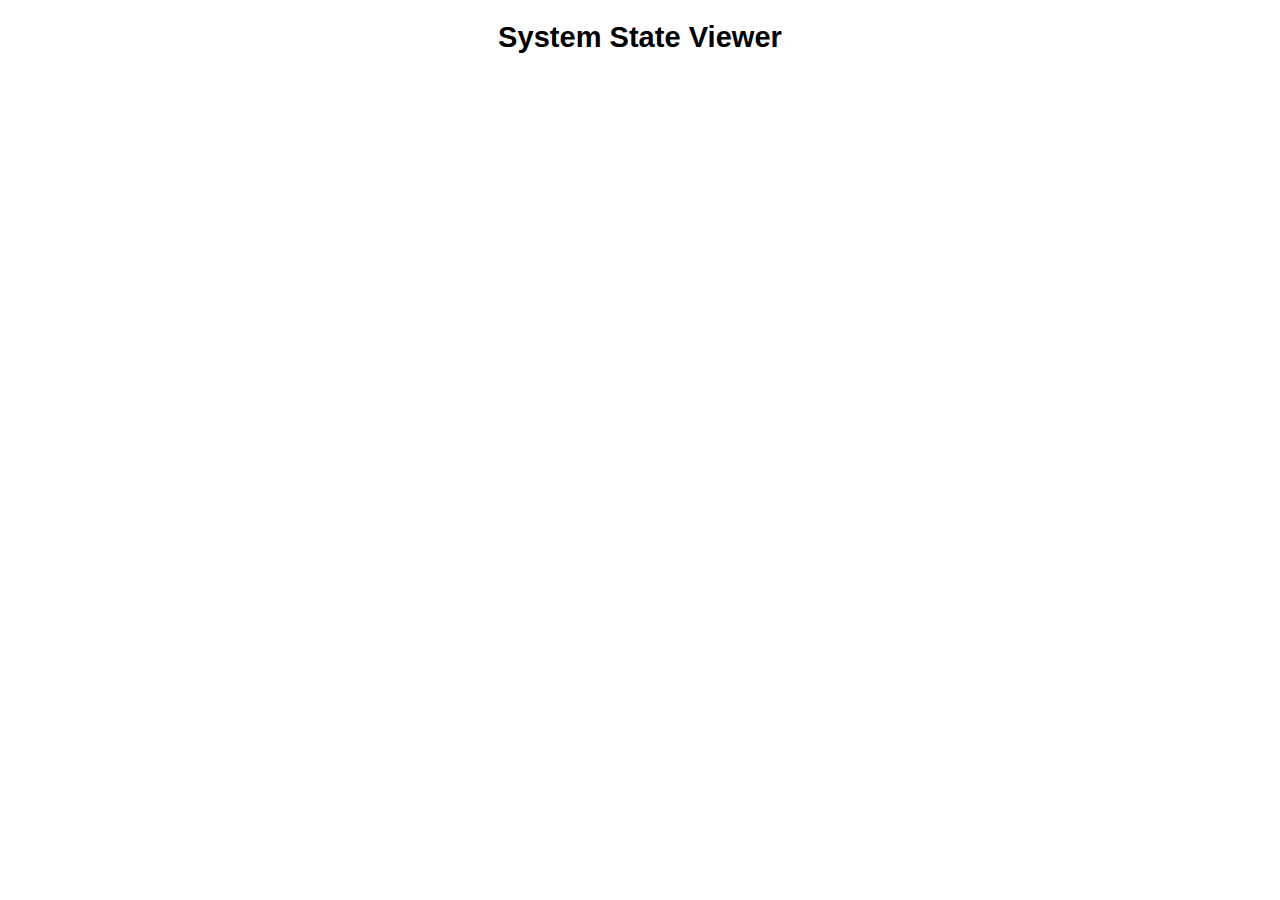
==== programs/viewer/wheel.html @ 57f25dc2 "replaced state json js data with c++ variable" ====
<!DOCTYPE html>
<meta charset="utf-8">
<title>System State Viewer</title>
<meta name="description" content="A visualisation of coffee flavours.">
<style>
@import url(style.css);
path {
  stroke: #000;
  stroke-width: 1.5;
  cursor: pointer;
}

text {
  font: 11px sans-serif;
  cursor: pointer;
}

body {
  width: 680px;
  margin: 0 auto;
}

h1 {
  text-align: center;
  margin: .5em 0;
}

p#intro {
  text-align: center;
  margin: 1em 0;
}
</style>

<h1>System State Viewer</h1>
<div id="vis"><!--<img src="full.png">--></div>
<script src="http://d3js.org/d3.v3.min.js"></script>
<script>
var width = 640,
    height = width,
    radius = width / 2,
    x = d3.scale.linear().range([0, 2 * Math.PI]),
    y = d3.scale.pow().exponent(1.3).domain([0, 1]).range([0, radius]),
    padding = 5,
    duration = 1000;

var div = d3.select("#vis");

div.select("img").remove();

var vis = div.append("svg")
    .attr("width", width + padding * 2)
    .attr("height", height + padding * 2)
  .append("g")
    .attr("transform", "translate(" + [radius + padding, radius + padding] + ")");

div.append("p")
    .attr("id", "intro")
    .text("Click to zoom!");

var partition = d3.layout.partition()
    .sort(null)
    .value(function(d) { return 5.8 - d.depth; });

var arc = d3.svg.arc()
    .startAngle(function(d) { return Math.max(0, Math.min(2 * Math.PI, x(d.x))); })
    .endAngle(function(d) { return Math.max(0, Math.min(2 * Math.PI, x(d.x + d.dx))); })
    .innerRadius(function(d) { return Math.max(0, d.y ? y(d.y) : d.y); })
    .outerRadius(function(d) { return Math.max(0, y(d.y + d.dy)); });

d3.json("wheel.json", function(error, json) {
  var jsondata = JSON.parse(jsHandler.GetStateJSON());
  //alert('jsondata: ' + jsondata.length);

  //var nodes = partition.nodes({children: json});
  var nodes = partition.nodes({children: jsondata});

  var path = vis.selectAll("path").data(nodes);
  path.enter().append("path")
      .attr("id", function(d, i) { return "path-" + i; })
      .attr("d", arc)
      .attr("fill-rule", "evenodd")
      .style("fill", color)
      .on("click", click);

  var text = vis.selectAll("text").data(nodes);
  var textEnter = text.enter().append("text")
      .style("fill-opacity", 1)
      .style("fill", function(d) {
        return brightness(d3.rgb(color(d))) < 125 ? "#eee" : "#000";
      })
      .attr("text-anchor", function(d) {
        return x(d.x + d.dx / 2) > Math.PI ? "end" : "start";
      })
      .attr("dy", ".2em")
      .attr("transform", function(d) {
        var multiline = (d.name || "").split(" ").length > 1,
            angle = x(d.x + d.dx / 2) * 180 / Math.PI - 90,
            rotate = angle + (multiline ? -.5 : 0);
        return "rotate(" + rotate + ")translate(" + (y(d.y) + padding) + ")rotate(" + (angle > 90 ? -180 : 0) + ")";
      })
      .on("click", click);
  textEnter.append("tspan")
      .attr("x", 0)
      .text(function(d) { return d.depth ? d.name.split(" ")[0] : ""; });
  textEnter.append("tspan")
      .attr("x", 0)
      .attr("dy", "1em")
      .text(function(d) { return d.depth ? d.name.split(" ")[1] || "" : ""; });

  function click(d) {
    path.transition()
      .duration(duration)
      .attrTween("d", arcTween(d));

    // Somewhat of a hack as we rely on arcTween updating the scales.
    text.style("visibility", function(e) {
          return isParentOf(d, e) ? null : d3.select(this).style("visibility");
        })
      .transition()
        .duration(duration)
        .attrTween("text-anchor", function(d) {
          return function() {
            return x(d.x + d.dx / 2) > Math.PI ? "end" : "start";
          };
        })
        .attrTween("transform", function(d) {
          var multiline = (d.name || "").split(" ").length > 1;
          return function() {
            var angle = x(d.x + d.dx / 2) * 180 / Math.PI - 90,
                rotate = angle + (multiline ? -.5 : 0);
            return "rotate(" + rotate + ")translate(" + (y(d.y) + padding) + ")rotate(" + (angle > 90 ? -180 : 0) + ")";
          };
        })
        .style("fill-opacity", function(e) { return isParentOf(d, e) ? 1 : 1e-6; })
        .each("end", function(e) {
          d3.select(this).style("visibility", isParentOf(d, e) ? null : "hidden");
        });
  }
});

function isParentOf(p, c) {
  if (p === c) return true;
  if (p.children) {
    return p.children.some(function(d) {
      return isParentOf(d, c);
    });
  }
  return false;
}

function color(d) {
  /*
  if (d.children) {
    // There is a maximum of two children!
    var colors = d.children.map(color),
        a = d3.hsl(colors[0]),
        b = d3.hsl(colors[1]);
    // L*a*b* might be better here...
    return d3.hsl((a.h + b.h) / 2, a.s * 1.2, a.l / 1.2);
  }
  */
  return d.color || "#fff";
}

// Interpolate the scales!
function arcTween(d) {
  var my = maxY(d),
      xd = d3.interpolate(x.domain(), [d.x, d.x + d.dx]),
      yd = d3.interpolate(y.domain(), [d.y, my]),
      yr = d3.interpolate(y.range(), [d.y ? 20 : 0, radius]);
  return function(d) {
    return function(t) { x.domain(xd(t)); y.domain(yd(t)).range(yr(t)); return arc(d); };
  };
}

function maxY(d) {
  return d.children ? Math.max.apply(Math, d.children.map(maxY)) : d.y + d.dy;
}

// http://www.w3.org/WAI/ER/WD-AERT/#color-contrast
function brightness(rgb) {
  return rgb.r * .299 + rgb.g * .587 + rgb.b * .114;
}

</script>

<script>
  if (top != self) top.location.replace(location);
</script>

<script type="text/javascript">
//var jsondata=JSON.parse('[ { "children" : [ { "children" : [ { "color" : "white", "name" : "s_F" }, { "color" : "white", "name" : "s_A" }, { "children" : [ { "color" : "white", "name" : "prv.intfc.name.1" }, { "color" : "white", "name" : "prv.intfc.name.2" } ], "color" : "cyan", "name" : "s_A Provided" }, { "children" : [ { "color" : "white", "name" : "req.intfc.name.1" }, { "color" : "white", "name" : "req.intfc.name.2" } ], "color" : "cyan", "name" : "s_A Required" } ], "color" : "white", "name" : "componentA" }, { "children" : [ { "color" : "white", "name" : "s_F" }, { "color" : "white", "name" : "s_A" }, { "children" : [ { "color" : "white", "name" : "prv.intfc.name.1" }, { "color" : "white", "name" : "prv.intfc.name.2" } ], "color" : "cyan", "name" : "s_A Provided" }, { "children" : [ { "color" : "white", "name" : "req.intfc.name.1" }, { "color" : "white", "name" : "req.intfc.name.2" } ], "color" : "cyan", "name" : "s_A Required" } ], "color" : "white", "name" : "componentB" } ], "color" : "#ff0000", "name" : "LCM" }, { "children" : [ { "children" : [ { "color" : "white", "name" : "s_F" }, { "color" : "white", "name" : "s_A" }, { "children" : [ { "color" : "white", "name" : "prv.intfc.name.1" }, { "color" : "white", "name" : "prv.intfc.name.2" } ], "color" : "cyan", "name" : "s_A Provided" }, { "children" : [ { "color" : "white", "name" : "req.intfc.name.1" }, { "color" : "white", "name" : "req.intfc.name.2" } ], "color" : "cyan", "name" : "s_A Required" } ], "color" : "white", "name" : "componentA" }, { "children" : [ { "color" : "white", "name" : "s_F" }, { "color" : "white", "name" : "s_A" }, { "children" : [ { "color" : "white", "name" : "prv.intfc.name.1" }, { "color" : "white", "name" : "prv.intfc.name.2" } ], "color" : "cyan", "name" : "s_A Provided" }, { "children" : [ { "color" : "white", "name" : "req.intfc.name.1" }, { "color" : "white", "name" : "req.intfc.name.2" } ], "color" : "cyan", "name" : "s_A Required" } ], "color" : "white", "name" : "componentB" } ], "color" : "#ff0000", "name" : "Control" } ]');

  bCallEvent = true;
  function DoSearch(id) {
    alert('DoSearch called: ' + id);
    //var para = document.getElementById(id).value;
    if (typeof jsHandler != 'undefined') {
      if (bCallEvent) {
        var ret = jsHandler.OnEvent('33333');//para);
        ShowResult(ret);
      }
      else {
        jsHandler.Success.connect(ShowResult);
        //jsHandler.Request.connect(para);
        alert('jsHandler connect');
      }
    }
    else {
      ShowResult("ERROR: No JS Handler.");
    }
    bCallEvent = !bCallEvent;
  }

  function ShowResult(para) {
    alert('C++ called: ' + para);
  }

  function updateStateJSON(arg) {
    alert('json update: ' + arg.length);
    console.warning(arg);

    jsondata = arg;

    //var container = document.getElementById("vis");
    //var content = container.innerHTML;
    //container.innerHTML = content;

    //location.reload(true);
  }

  function onEventStub(para) {
    alert('onEventStub: ' + para);
    //ShowResult(para);
    return "3";//para + "- JS";
  }

  function connect_qt() {
    if (typeof jsHandler == 'undefined') {
      alert('no jsHandler found');
      return;
    } else {
      jsHandler.Update.connect(updateStateJSON);
    }
  }
</script>

<body onload='connect_qt()'>
</body>
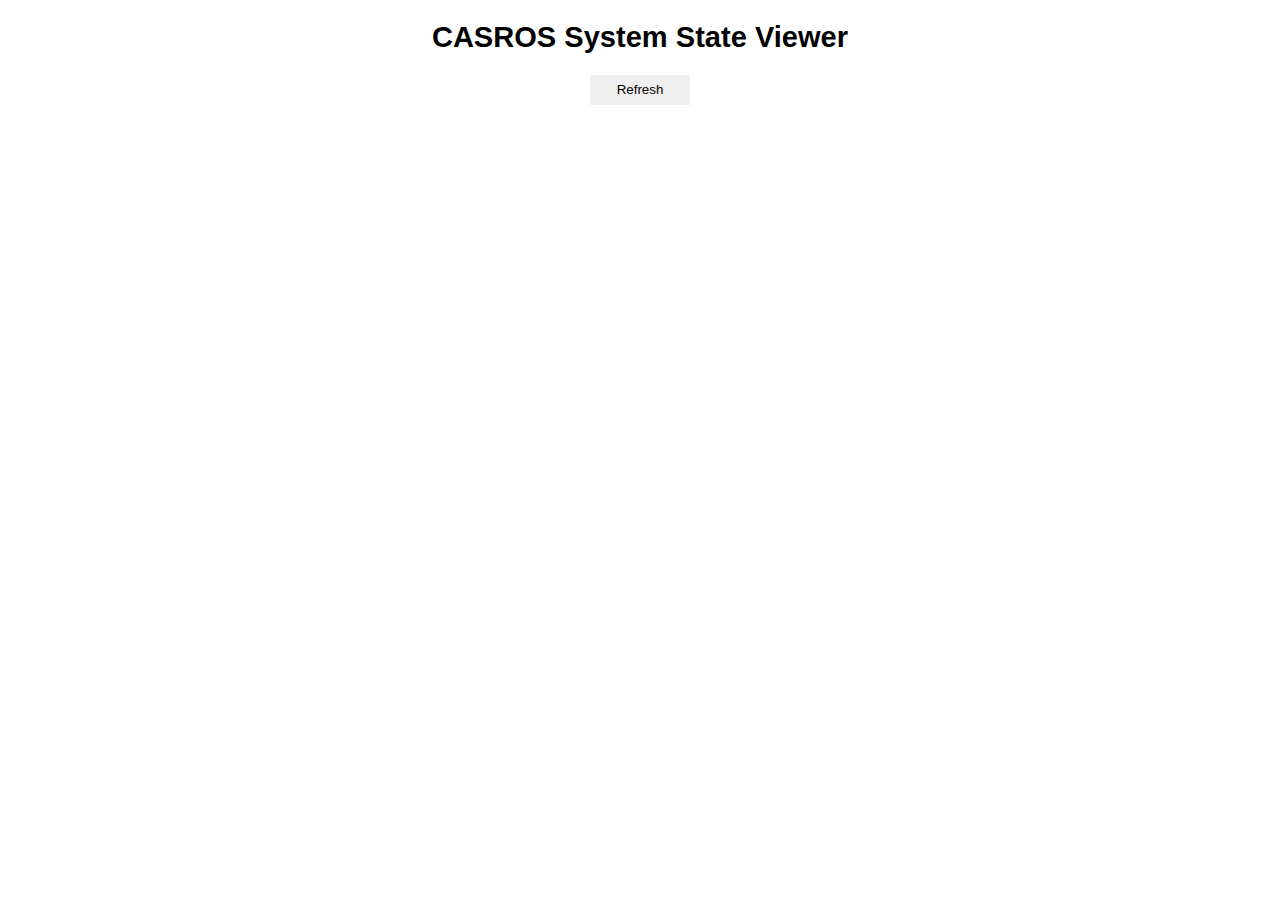
==== commit a7b9c19d: "updates on D3 visualization" ====
--- a/programs/viewer/wheel.html
+++ b/programs/viewer/wheel.html
@@ -1,6 +1,6 @@
 <!DOCTYPE html>
 <meta charset="utf-8">
-<title>System State Viewer</title>
+<title>CASROS System State Viewer</title>
 <meta name="description" content="A visualisation of coffee flavours.">
 <style>
 @import url(style.css);
@@ -31,7 +31,7 @@
 }
 </style>
 
-<h1>System State Viewer</h1>
+<h1>CASROS System State Viewer</h1>
 <div id="vis"><!--<img src="full.png">--></div>
 <script src="http://d3js.org/d3.v3.min.js"></script>
 <script>
@@ -55,7 +55,7 @@
 
 div.append("p")
     .attr("id", "intro")
-    .text("Click to zoom!");
+    .text("Click element to zoom");
 
 var partition = d3.layout.partition()
     .sort(null)
@@ -65,7 +65,7 @@
     .startAngle(function(d) { return Math.max(0, Math.min(2 * Math.PI, x(d.x))); })
     .endAngle(function(d) { return Math.max(0, Math.min(2 * Math.PI, x(d.x + d.dx))); })
     .innerRadius(function(d) { return Math.max(0, d.y ? y(d.y) : d.y); })
-    .outerRadius(function(d) { return Math.max(0, y(d.y + d.dy)); });
+    .outerRadius(function(d) { return Math.max(0, y(d.y + 1.0 * d.dy)); });
 
 d3.json("wheel.json", function(error, json) {
   var jsondata = JSON.parse(jsHandler.GetStateJSON());
@@ -174,7 +174,7 @@
 }
 
 function maxY(d) {
-  return d.children ? Math.max.apply(Math, d.children.map(maxY)) : d.y + d.dy;
+  return d.children ? Math.max.apply(Math, d.children.map(maxY)) : d.y + 1.0 * d.dy;
 }
 
 // http://www.w3.org/WAI/ER/WD-AERT/#color-contrast
@@ -240,10 +240,21 @@
       alert('no jsHandler found');
       return;
     } else {
-      jsHandler.Update.connect(updateStateJSON);
+      jsHandler.Refresh.connect(Refresh);
     }
   }
+
+  function Refresh() {
+    location.reload();
+  }
+
+  function requestRefresh() {
+    // TODO: send READ_REQ to CASROS network
+  }
 </script>
 
 <body onload='connect_qt()'>
+  <div style='margin-bottom:20px; text-align:center;'>
+    <button onclick='requestRefresh();' style='height:30px; width:100px; text-align: center;'>Refresh</button>
+  </div>
 </body>
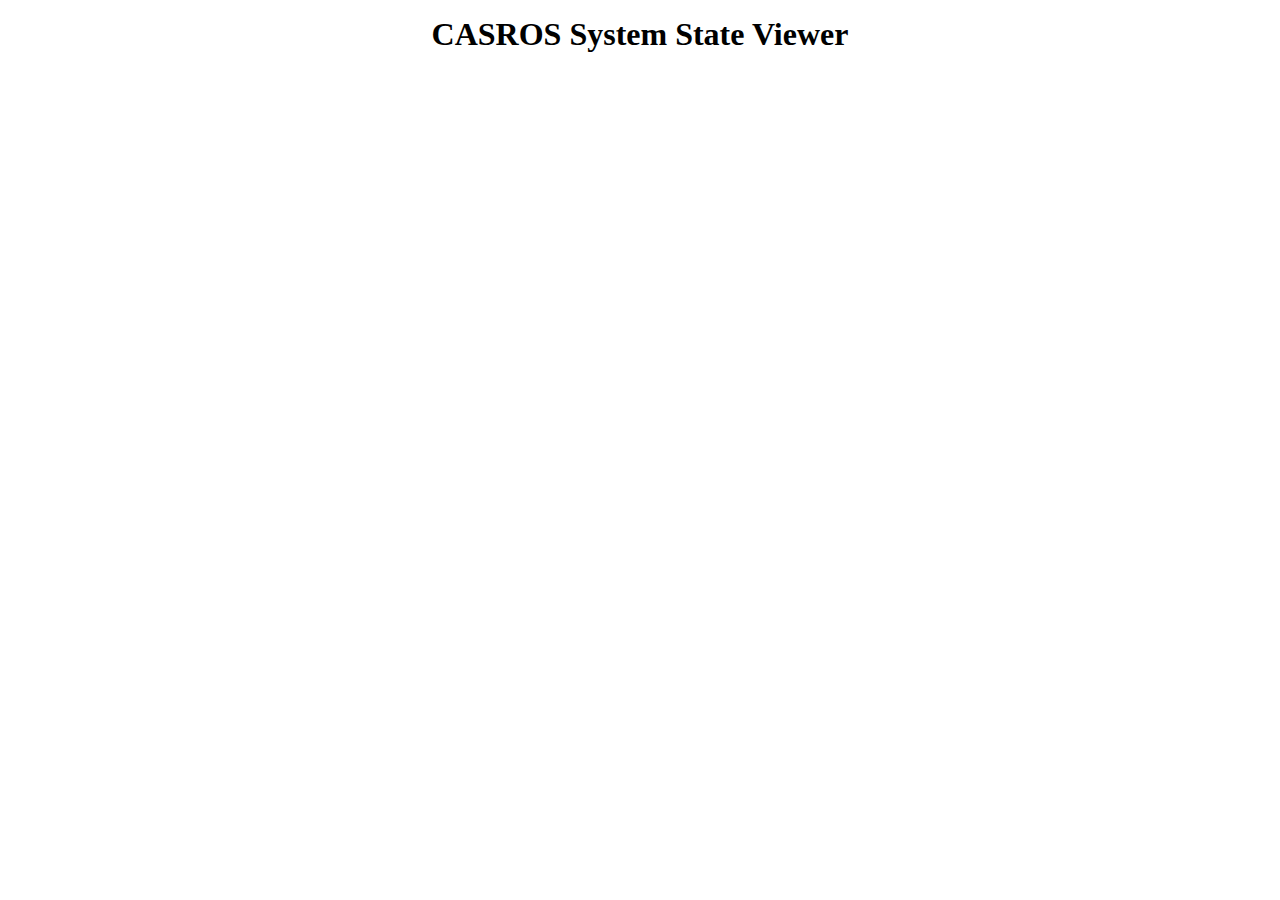
==== commit 2f7cb5da: "adding copyright header to state viewer" ====
--- a/programs/viewer/wheel.html
+++ b/programs/viewer/wheel.html
@@ -1,260 +1,258 @@
+<!--
+//------------------------------------------------------------------------
+//
+// CASROS: Component-based Architecture for Safe Robotic Systems
+//
+// Copyright (C) 2012-2014 Min Yang Jung and Peter Kazanzides
+//
+//------------------------------------------------------------------------
+//
+// Created on   : Jul 14, 2014
+// Last revision: Jul 23, 2014
+// Author       : Min Yang Jung (myj@jhu.edu)
+// Github       : https://github.com/minyang/casros
+//
+-->
 <!DOCTYPE html>
-<meta charset="utf-8">
-<title>CASROS System State Viewer</title>
-<meta name="description" content="A visualisation of coffee flavours.">
-<style>
-@import url(style.css);
-path {
-  stroke: #000;
-  stroke-width: 1.5;
-  cursor: pointer;
-}
-
-text {
-  font: 11px sans-serif;
-  cursor: pointer;
-}
-
-body {
-  width: 680px;
-  margin: 0 auto;
-}
-
-h1 {
-  text-align: center;
-  margin: .5em 0;
-}
-
-p#intro {
-  text-align: center;
-  margin: 1em 0;
-}
-</style>
-
-<h1>CASROS System State Viewer</h1>
-<div id="vis"><!--<img src="full.png">--></div>
-<script src="http://d3js.org/d3.v3.min.js"></script>
-<script>
-var width = 640,
-    height = width,
-    radius = width / 2,
-    x = d3.scale.linear().range([0, 2 * Math.PI]),
-    y = d3.scale.pow().exponent(1.3).domain([0, 1]).range([0, radius]),
-    padding = 5,
-    duration = 1000;
-
-var div = d3.select("#vis");
-
-div.select("img").remove();
-
-var vis = div.append("svg")
-    .attr("width", width + padding * 2)
-    .attr("height", height + padding * 2)
-  .append("g")
-    .attr("transform", "translate(" + [radius + padding, radius + padding] + ")");
-
-div.append("p")
-    .attr("id", "intro")
-    .text("Click element to zoom");
-
-var partition = d3.layout.partition()
-    .sort(null)
-    .value(function(d) { return 5.8 - d.depth; });
-
-var arc = d3.svg.arc()
-    .startAngle(function(d) { return Math.max(0, Math.min(2 * Math.PI, x(d.x))); })
-    .endAngle(function(d) { return Math.max(0, Math.min(2 * Math.PI, x(d.x + d.dx))); })
-    .innerRadius(function(d) { return Math.max(0, d.y ? y(d.y) : d.y); })
-    .outerRadius(function(d) { return Math.max(0, y(d.y + 1.0 * d.dy)); });
-
-d3.json("wheel.json", function(error, json) {
-  var jsondata = JSON.parse(jsHandler.GetStateJSON());
-  //alert('jsondata: ' + jsondata.length);
-
-  //var nodes = partition.nodes({children: json});
-  var nodes = partition.nodes({children: jsondata});
-
-  var path = vis.selectAll("path").data(nodes);
-  path.enter().append("path")
-      .attr("id", function(d, i) { return "path-" + i; })
-      .attr("d", arc)
-      .attr("fill-rule", "evenodd")
-      .style("fill", color)
-      .on("click", click);
-
-  var text = vis.selectAll("text").data(nodes);
-  var textEnter = text.enter().append("text")
-      .style("fill-opacity", 1)
-      .style("fill", function(d) {
-        return brightness(d3.rgb(color(d))) < 125 ? "#eee" : "#000";
-      })
-      .attr("text-anchor", function(d) {
-        return x(d.x + d.dx / 2) > Math.PI ? "end" : "start";
-      })
-      .attr("dy", ".2em")
-      .attr("transform", function(d) {
-        var multiline = (d.name || "").split(" ").length > 1,
-            angle = x(d.x + d.dx / 2) * 180 / Math.PI - 90,
-            rotate = angle + (multiline ? -.5 : 0);
-        return "rotate(" + rotate + ")translate(" + (y(d.y) + padding) + ")rotate(" + (angle > 90 ? -180 : 0) + ")";
-      })
-      .on("click", click);
-  textEnter.append("tspan")
-      .attr("x", 0)
-      .text(function(d) { return d.depth ? d.name.split(" ")[0] : ""; });
-  textEnter.append("tspan")
-      .attr("x", 0)
-      .attr("dy", "1em")
-      .text(function(d) { return d.depth ? d.name.split(" ")[1] || "" : ""; });
-
-  function click(d) {
-    path.transition()
-      .duration(duration)
-      .attrTween("d", arcTween(d));
-
-    // Somewhat of a hack as we rely on arcTween updating the scales.
-    text.style("visibility", function(e) {
-          return isParentOf(d, e) ? null : d3.select(this).style("visibility");
+<html>
+<head>
+  <meta charset="utf-8">
+  <title>CASROS System State Viewer</title>
+  <meta name="description" content="CASROS system state viewer">
+  <script type="text/javascript" src="http://d3js.org/d3.v3.min.js"></script>
+  <script type="text/javascript" src="./tooltip.js"></script>
+  <link rel="stylesheet" type="text/css" href="style.css">
+</head>
+
+<body onload='connect_qt()'>
+  <h1>CASROS System State Viewer</h1>
+  <div id="vis"></div>
+  <script>
+  var width = 700,
+      height = width,
+      radius = width / 2,
+      x = d3.scale.linear().range([0, 2 * Math.PI]),
+      y = d3.scale.pow().exponent(1.3).domain([0, 1]).range([0, radius]),
+      padding = 5,
+      duration = 1000;
+
+  var div = d3.select("#vis");
+
+  div.select("img").remove();
+
+  var vis = div.append("svg")
+      .attr("width", width + padding * 2)
+      .attr("height", height + padding * 2)
+    .append("g")
+      .attr("transform", "translate(" + [radius + padding, radius + padding] + ")");
+
+  /*
+  div.append("p")
+      .attr("id", "intro")
+      .text("Click element to zoom");
+  */
+
+  var partition = d3.layout.partition()
+      .sort(null)
+      .value(function(d) { return 5.8 - d.depth; });
+
+  var arc = d3.svg.arc()
+      .startAngle(function(d) { return Math.max(0, Math.min(2 * Math.PI, x(d.x))); })
+      .endAngle(function(d) { return Math.max(0, Math.min(2 * Math.PI, x(d.x + d.dx))); })
+      .innerRadius(function(d) { return Math.max(0, d.y ? y(d.y) : d.y); })
+      .outerRadius(function(d) { return Math.max(0, y(1.0*d.y + (d.depth == 3 ? 1.0 : 1.0) * d.dy)); });
+
+  d3.json("wheel.json", function(error, json) {
+    var jsondata = JSON.parse(jsHandler.GetStateJSON());
+    //alert('jsondata: ' + jsondata.length);
+
+    //var nodes = partition.nodes({children: json});
+    var nodes = partition.nodes({children: jsondata});
+
+    var path = vis.selectAll("path").data(nodes);
+    path.enter().append("path")
+        .attr("id", function(d, i) { return "path-" + i; })
+        .attr("d", arc)
+        .attr("fill-rule", "evenodd")
+        .style("fill", color)
+        .on("click", click);
+
+    var text = vis.selectAll("text").data(nodes);
+    var textEnter = text.enter().append("text")
+        .style("fill-opacity", 1)
+        .style("fill", function(d) {
+          return brightness(d3.rgb(color(d))) < 125 ? "#eee" : "#000";
         })
-      .transition()
+        .attr("text-anchor", function(d) {
+          return x(d.x + d.dx / 2) > Math.PI ? "end" : "start";
+        })
+        .attr("dy", ".2em")
+        .attr("transform", function(d) {
+          var multiline = (d.name || "").split(" ").length > 1,
+              angle = x(d.x + d.dx / 2) * 180 / Math.PI - 90,
+              rotate = angle + (multiline ? -.5 : 0);
+          return "rotate(" + rotate + ")translate(" + (y(d.y) + padding) + ")rotate(" + (angle > 90 ? -180 : 0) + ")";
+        })
+        .on("click", click);
+    textEnter.append("tspan")
+        .attr("x", 0)
+        .text(function(d) { return d.depth ? d.name.split(" ")[0] : ""; });
+    textEnter.append("tspan")
+        .attr("x", 0)
+        .attr("dy", "1em")
+        .text(function(d) { return d.depth ? d.name.split(" ")[1] || "" : ""; });
+
+    function click(d) {
+      path.transition()
         .duration(duration)
-        .attrTween("text-anchor", function(d) {
-          return function() {
-            return x(d.x + d.dx / 2) > Math.PI ? "end" : "start";
-          };
-        })
-        .attrTween("transform", function(d) {
-          var multiline = (d.name || "").split(" ").length > 1;
-          return function() {
-            var angle = x(d.x + d.dx / 2) * 180 / Math.PI - 90,
-                rotate = angle + (multiline ? -.5 : 0);
-            return "rotate(" + rotate + ")translate(" + (y(d.y) + padding) + ")rotate(" + (angle > 90 ? -180 : 0) + ")";
-          };
-        })
-        .style("fill-opacity", function(e) { return isParentOf(d, e) ? 1 : 1e-6; })
-        .each("end", function(e) {
-          d3.select(this).style("visibility", isParentOf(d, e) ? null : "hidden");
-        });
-  }
-});
-
-function isParentOf(p, c) {
-  if (p === c) return true;
-  if (p.children) {
-    return p.children.some(function(d) {
-      return isParentOf(d, c);
-    });
-  }
-  return false;
-}
-
-function color(d) {
-  /*
-  if (d.children) {
-    // There is a maximum of two children!
-    var colors = d.children.map(color),
-        a = d3.hsl(colors[0]),
-        b = d3.hsl(colors[1]);
-    // L*a*b* might be better here...
-    return d3.hsl((a.h + b.h) / 2, a.s * 1.2, a.l / 1.2);
-  }
-  */
-  return d.color || "#fff";
-}
-
-// Interpolate the scales!
-function arcTween(d) {
-  var my = maxY(d),
-      xd = d3.interpolate(x.domain(), [d.x, d.x + d.dx]),
-      yd = d3.interpolate(y.domain(), [d.y, my]),
-      yr = d3.interpolate(y.range(), [d.y ? 20 : 0, radius]);
-  return function(d) {
-    return function(t) { x.domain(xd(t)); y.domain(yd(t)).range(yr(t)); return arc(d); };
-  };
-}
-
-function maxY(d) {
-  return d.children ? Math.max.apply(Math, d.children.map(maxY)) : d.y + 1.0 * d.dy;
-}
-
-// http://www.w3.org/WAI/ER/WD-AERT/#color-contrast
-function brightness(rgb) {
-  return rgb.r * .299 + rgb.g * .587 + rgb.b * .114;
-}
-
-</script>
-
-<script>
-  if (top != self) top.location.replace(location);
-</script>
-
-<script type="text/javascript">
-//var jsondata=JSON.parse('[ { "children" : [ { "children" : [ { "color" : "white", "name" : "s_F" }, { "color" : "white", "name" : "s_A" }, { "children" : [ { "color" : "white", "name" : "prv.intfc.name.1" }, { "color" : "white", "name" : "prv.intfc.name.2" } ], "color" : "cyan", "name" : "s_A Provided" }, { "children" : [ { "color" : "white", "name" : "req.intfc.name.1" }, { "color" : "white", "name" : "req.intfc.name.2" } ], "color" : "cyan", "name" : "s_A Required" } ], "color" : "white", "name" : "componentA" }, { "children" : [ { "color" : "white", "name" : "s_F" }, { "color" : "white", "name" : "s_A" }, { "children" : [ { "color" : "white", "name" : "prv.intfc.name.1" }, { "color" : "white", "name" : "prv.intfc.name.2" } ], "color" : "cyan", "name" : "s_A Provided" }, { "children" : [ { "color" : "white", "name" : "req.intfc.name.1" }, { "color" : "white", "name" : "req.intfc.name.2" } ], "color" : "cyan", "name" : "s_A Required" } ], "color" : "white", "name" : "componentB" } ], "color" : "#ff0000", "name" : "LCM" }, { "children" : [ { "children" : [ { "color" : "white", "name" : "s_F" }, { "color" : "white", "name" : "s_A" }, { "children" : [ { "color" : "white", "name" : "prv.intfc.name.1" }, { "color" : "white", "name" : "prv.intfc.name.2" } ], "color" : "cyan", "name" : "s_A Provided" }, { "children" : [ { "color" : "white", "name" : "req.intfc.name.1" }, { "color" : "white", "name" : "req.intfc.name.2" } ], "color" : "cyan", "name" : "s_A Required" } ], "color" : "white", "name" : "componentA" }, { "children" : [ { "color" : "white", "name" : "s_F" }, { "color" : "white", "name" : "s_A" }, { "children" : [ { "color" : "white", "name" : "prv.intfc.name.1" }, { "color" : "white", "name" : "prv.intfc.name.2" } ], "color" : "cyan", "name" : "s_A Provided" }, { "children" : [ { "color" : "white", "name" : "req.intfc.name.1" }, { "color" : "white", "name" : "req.intfc.name.2" } ], "color" : "cyan", "name" : "s_A Required" } ], "color" : "white", "name" : "componentB" } ], "color" : "#ff0000", "name" : "Control" } ]');
-
-  bCallEvent = true;
-  function DoSearch(id) {
-    alert('DoSearch called: ' + id);
-    //var para = document.getElementById(id).value;
-    if (typeof jsHandler != 'undefined') {
-      if (bCallEvent) {
-        var ret = jsHandler.OnEvent('33333');//para);
-        ShowResult(ret);
+        .attrTween("d", arcTween(d));
+
+      // Somewhat of a hack as we rely on arcTween updating the scales.
+      text.style("visibility", function(e) {
+            return isParentOf(d, e) ? null : d3.select(this).style("visibility");
+          })
+        .transition()
+          .duration(duration)
+          .attrTween("text-anchor", function(d) {
+            return function() {
+              return x(d.x + d.dx / 2) > Math.PI ? "end" : "start";
+            };
+          })
+          .attrTween("transform", function(d) {
+            var multiline = (d.name || "").split(" ").length > 1;
+            return function() {
+              var angle = x(d.x + d.dx / 2) * 180 / Math.PI - 90,
+                  rotate = angle + (multiline ? -.5 : 0);
+              return "rotate(" + rotate + ")translate(" + (y(d.y) + padding) + ")rotate(" + (angle > 90 ? -180 : 0) + ")";
+            };
+          })
+          .style("fill-opacity", function(e) { return isParentOf(d, e) ? 1 : 1e-6; })
+          .each("end", function(e) {
+            d3.select(this).style("visibility", isParentOf(d, e) ? null : "hidden");
+          });
+    }
+  });
+
+  function isParentOf(p, c) {
+    if (p === c) return true;
+    if (p.children) {
+      return p.children.some(function(d) {
+        return isParentOf(d, c);
+      });
+    }
+    return false;
+  }
+
+  function color(d) {
+    /*
+    if (d.children) {
+      // There is a maximum of two children!
+      var colors = d.children.map(color),
+          a = d3.hsl(colors[0]),
+          b = d3.hsl(colors[1]);
+      // L*a*b* might be better here...
+      return d3.hsl((a.h + b.h) / 2, a.s * 1.2, a.l / 1.2);
+    }
+    */
+    return d.color || "#fff";
+  }
+
+  // Interpolate the scales!
+  function arcTween(d) {
+    var my = maxY(d),
+        xd = d3.interpolate(x.domain(), [d.x, d.x + d.dx]),
+        yd = d3.interpolate(y.domain(), [d.y, my]),
+        yr = d3.interpolate(y.range(), [d.y ? 20 : 0, radius]);
+    return function(d) {
+      return function(t) { x.domain(xd(t)); y.domain(yd(t)).range(yr(t)); return arc(d); };
+    };
+  }
+
+  function maxY(d) {
+    return d.children ? Math.max.apply(Math, d.children.map(maxY)) : d.y + 1.0 * d.dy;
+  }
+
+  // http://www.w3.org/WAI/ER/WD-AERT/#color-contrast
+  function brightness(rgb) {
+    return rgb.r * .299 + rgb.g * .587 + rgb.b * .114;
+  }
+
+  </script>
+
+  <script>
+    if (top != self) top.location.replace(location);
+  </script>
+
+  <script type="text/javascript">
+  //var jsondata=JSON.parse('[ { "children" : [ { "children" : [ { "color" : "white", "name" : "s_F" }, { "color" : "white", "name" : "s_A" }, { "children" : [ { "color" : "white", "name" : "prv.intfc.name.1" }, { "color" : "white", "name" : "prv.intfc.name.2" } ], "color" : "cyan", "name" : "s_A Provided" }, { "children" : [ { "color" : "white", "name" : "req.intfc.name.1" }, { "color" : "white", "name" : "req.intfc.name.2" } ], "color" : "cyan", "name" : "s_A Required" } ], "color" : "white", "name" : "componentA" }, { "children" : [ { "color" : "white", "name" : "s_F" }, { "color" : "white", "name" : "s_A" }, { "children" : [ { "color" : "white", "name" : "prv.intfc.name.1" }, { "color" : "white", "name" : "prv.intfc.name.2" } ], "color" : "cyan", "name" : "s_A Provided" }, { "children" : [ { "color" : "white", "name" : "req.intfc.name.1" }, { "color" : "white", "name" : "req.intfc.name.2" } ], "color" : "cyan", "name" : "s_A Required" } ], "color" : "white", "name" : "componentB" } ], "color" : "#ff0000", "name" : "LCM" }, { "children" : [ { "children" : [ { "color" : "white", "name" : "s_F" }, { "color" : "white", "name" : "s_A" }, { "children" : [ { "color" : "white", "name" : "prv.intfc.name.1" }, { "color" : "white", "name" : "prv.intfc.name.2" } ], "color" : "cyan", "name" : "s_A Provided" }, { "children" : [ { "color" : "white", "name" : "req.intfc.name.1" }, { "color" : "white", "name" : "req.intfc.name.2" } ], "color" : "cyan", "name" : "s_A Required" } ], "color" : "white", "name" : "componentA" }, { "children" : [ { "color" : "white", "name" : "s_F" }, { "color" : "white", "name" : "s_A" }, { "children" : [ { "color" : "white", "name" : "prv.intfc.name.1" }, { "color" : "white", "name" : "prv.intfc.name.2" } ], "color" : "cyan", "name" : "s_A Provided" }, { "children" : [ { "color" : "white", "name" : "req.intfc.name.1" }, { "color" : "white", "name" : "req.intfc.name.2" } ], "color" : "cyan", "name" : "s_A Required" } ], "color" : "white", "name" : "componentB" } ], "color" : "#ff0000", "name" : "Control" } ]');
+
+    bCallEvent = true;
+
+    function DoSearch(id) {
+      alert('DoSearch called: ' + id);
+      //var para = document.getElementById(id).value;
+      if (typeof jsHandler != 'undefined') {
+        if (bCallEvent) {
+          var ret = jsHandler.OnEvent('33333');//para);
+          ShowResult(ret);
+        }
+        else {
+          jsHandler.Success.connect(ShowResult);
+          //jsHandler.Request.connect(para);
+          alert('jsHandler connect');
+        }
       }
       else {
-        jsHandler.Success.connect(ShowResult);
-        //jsHandler.Request.connect(para);
-        alert('jsHandler connect');
+        ShowResult("ERROR: No JS Handler.");
       }
-    }
-    else {
-      ShowResult("ERROR: No JS Handler.");
-    }
-    bCallEvent = !bCallEvent;
-  }
-
-  function ShowResult(para) {
-    alert('C++ called: ' + para);
-  }
-
-  function updateStateJSON(arg) {
-    alert('json update: ' + arg.length);
-    console.warning(arg);
-
-    jsondata = arg;
-
-    //var container = document.getElementById("vis");
-    //var content = container.innerHTML;
-    //container.innerHTML = content;
-
-    //location.reload(true);
-  }
-
-  function onEventStub(para) {
-    alert('onEventStub: ' + para);
-    //ShowResult(para);
-    return "3";//para + "- JS";
-  }
-
-  function connect_qt() {
-    if (typeof jsHandler == 'undefined') {
-      alert('no jsHandler found');
-      return;
-    } else {
-      jsHandler.Refresh.connect(Refresh);
-    }
-  }
-
-  function Refresh() {
-    location.reload();
-  }
-
-  function requestRefresh() {
-    // TODO: send READ_REQ to CASROS network
-  }
-</script>
-
-<body onload='connect_qt()'>
-  <div style='margin-bottom:20px; text-align:center;'>
-    <button onclick='requestRefresh();' style='height:30px; width:100px; text-align: center;'>Refresh</button>
-  </div>
-</body>
+      bCallEvent = !bCallEvent;
+    }
+
+    function ShowResult(para) {
+      alert('C++ called: ' + para);
+    }
+
+    function updateStateJSON(arg) {
+      alert('json update: ' + arg.length);
+      console.warning(arg);
+
+      jsondata = arg;
+
+      //var container = document.getElementById("vis");
+      //var content = container.innerHTML;
+      //container.innerHTML = content;
+
+      //location.reload(true);
+    }
+
+    function onEventStub(para) {
+      alert('onEventStub: ' + para);
+      //ShowResult(para);
+      return "3";//para + "- JS";
+    }
+
+    function connect_qt() {
+      if (typeof jsHandler == 'undefined') {
+        alert('no jsHandler found');
+        return;
+      } else {
+        jsHandler.Refresh.connect(Refresh);
+      }
+    }
+
+    function Refresh() {
+      location.reload();
+    }
+
+    function requestRefresh() {
+      // TODO: send READ_REQ to CASROS network
+    }
+  </script>
+
+    <!--
+    <div style='margin-bottom:20px; text-align:center;'>
+      <button onclick='requestRefresh();' style='height:30px; width:100px; text-align: center;'>Refresh</button>
+    </div>
+    -->
+  </body>
+</html>
--- a/programs/viewer/style.css
+++ b/programs/viewer/style.css
@@ -0,0 +1,42 @@
+//------------------------------------------------------------------------
+//
+// CASROS: Component-based Architecture for Safe Robotic Systems
+//
+// Copyright (C) 2012-2014 Min Yang Jung and Peter Kazanzides
+//
+//------------------------------------------------------------------------
+//
+// Created on   : Jul 14, 2014
+// Last revision: Jul 23, 2014
+// Author       : Min Yang Jung (myj@jhu.edu)
+// Github       : https://github.com/minyang/casros
+//
+body {
+  font-family: Myriad Web
+}
+
+path {
+  stroke: #000;
+  stroke-width: 1.5;
+  cursor: pointer;
+}
+
+text {
+  font: 11px sans-serif;
+  cursor: pointer;
+}
+
+body {
+  width: 680px;
+  margin: 0 auto;
+}
+
+h1 {
+  text-align: center;
+  margin: .5em 0;
+}
+
+p#intro {
+  text-align: center;
+  margin: 1em 0;
+}
